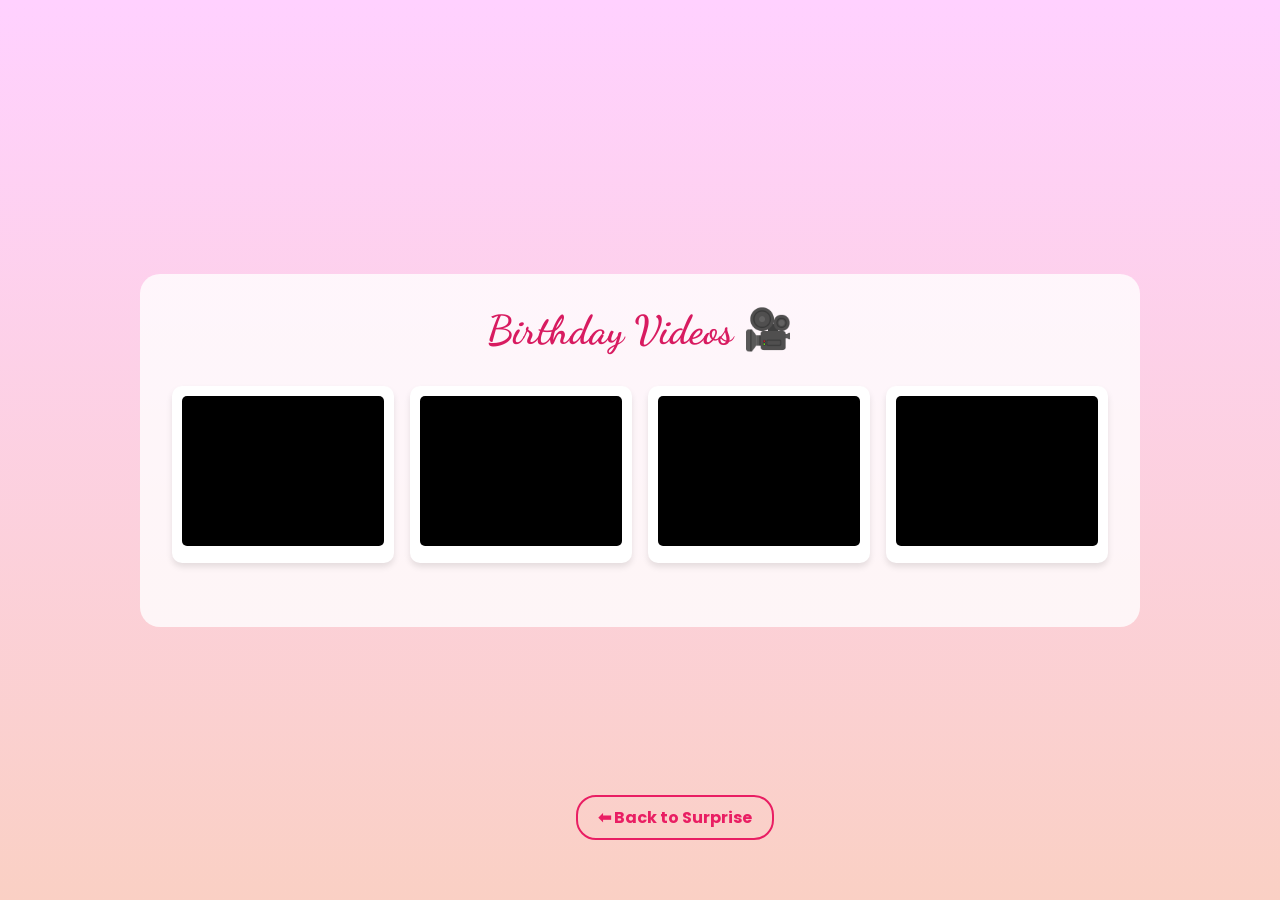
==== videos.html @ a07a0acb "Update videos.html" ====
<!DOCTYPE html>
<html lang="en">

<head>
    <meta charset="UTF-8">
    <meta name="viewport" content="width=device-width, initial-scale=1.0">
    <title>Video Gallery</title>
    <link rel="stylesheet" href="style.css">
    <link
        href="https://fonts.googleapis.com/css2?family=Dancing+Script:wght@700&family=Poppins:wght@300;400;600&display=swap"
        rel="stylesheet">
</head>

<body>
    <div class="floating-bg">
        <div class="floating-item" style="left: 20%; animation-duration: 11s;">🎥</div>
        <div class="floating-item" style="left: 60%; animation-duration: 14s;">✨</div>
    </div>

    <div class="gallery-container">
        <h1>Birthday Videos 🎥</h1>
        <div class="media-grid">
            <!-- Placeholders for videos -->
            <div class="media-item">
                <video class="media-video" src="lv_0_20260301163116.mp4" muted
                    loop></video>
            </div>
            <div class="media-item">
                <video class="media-video" src="lv_0_20260301200139.mp4" muted
                    loop></video>
            </div>

            <div class="media-item">
                <video class="media-video" src="lv_0_20260302000822.mp4" muted
                    loop></video>
            </div>

             <div class="media-item">
                <video class="media-video" src="lv_0_20260302000822.mp4" muted
                    loop></video>
            </div>
        </div>

        <!-- Video Modal -->
        <div id="videoModal" class="video-modal">
            <span class="close-modal">&times;</span>
            <video id="modalVideo" src="" controls></video>
        </div>

        <a href="surprise.html" class="backsur">⬅ Back to Surprise</a>
    </div>

    <script src="script.js"></script>
</body>


</html>
---- style.css ----
:root {
    --primary-color: #ff9a9e;
    --secondary-color: #fecfef;
    --accent-color: #a18cd1;
    --text-color: #555;
    --bg-gradient: linear-gradient(135deg, #fdfbfb 0%, #ebedee 100%);
    --cake-color: #fce4ec;
    --frosting-color: #e91e63;
    --candle-color: #fff;
    --flame-color: #ffeb3b;
    --btn-hover: #ff758c;
}

* {
    margin: 0;
    padding: 0;
    box-sizing: border-box;
    font-family: 'Poppins', sans-serif;
}

body {
    background-image: linear-gradient(to top, #fad0c4 0%, #ffd1ff 100%);
    min-height: 100vh;
    display: flex;
    justify-content: center;
    align-items: center;
    overflow: hidden;
    color: var(--text-color);
}

/* Floating Background Elements */
.floating-bg {
    position: absolute;
    top: 0;
    left: 0;
    width: 100%;
    height: 100%;
    pointer-events: none;
    z-index: -1;
    overflow: hidden;
}

.floating-item {
    position: absolute;
    bottom: -100px;
    font-size: 2rem;
    animation: floatUp 10s linear infinite;
    opacity: 0.7;
}

@keyframes floatUp {
    0% {
        transform: translateY(0) rotate(0deg);
        opacity: 0.7;
    }

    100% {
        transform: translateY(-110vh) rotate(360deg);
        opacity: 0;
    }
}

/* Generating some random delays and positions for floating items would be done in JS or verbose CSS */
/* For simplicity, we'll add a few manually in HTML or JS */

/* Login Container */
.login-container {
    background: rgba(255, 255, 255, 0.9);
    padding: 2.5rem;
    border-radius: 20px;
    box-shadow: 0 10px 30px rgba(0, 0, 0, 0.1);
    text-align: center;
    width: 350px;
    backdrop-filter: blur(5px);
    transition: transform 0.3s ease;
}

.login-container:hover {
    transform: translateY(-5px);
}

h1 {
    font-family: 'Dancing Script', cursive;
    color: #d81b60;
    margin-bottom: 1.5rem;
    font-size: 2.5rem;
}

h2 {
    font-family: 'Dancing Script', cursive;
    color: #d81b60;
    margin-bottom: 1.5rem;
    font-size: 1.7rem;
}

.input-group {
    margin-bottom: 1.5rem;
    text-align: left;
}

label {
    display: block;
    margin-bottom: 0.5rem;
    font-size: 0.9rem;
    color: #888;
}

input {
    width: 100%;
    padding: 10px 15px;
    border: 2px solid #ddd;
    border-radius: 10px;
    outline: none;
    transition: border-color 0.3s;
}

input:focus {
    border-color: var(--primary-color);
}

button {
    width: 100%;
    padding: 12px;
    background: linear-gradient(45deg, #ff9a9e 0%, #fad0c4 99%, #fad0c4 100%);
    border: none;
    border-radius: 25px;
    color: #fff;
    font-weight: bold;
    cursor: pointer;
    transition: transform 0.2s, box-shadow 0.2s;
    font-size: 1rem;
}

button:hover {
    transform: scale(1.05);
    box-shadow: 0 5px 15px rgba(255, 154, 158, 0.4);
}

.error-msg {
    color: #e91e63;
    font-size: 0.85rem;
    margin-top: 1rem;
    min-height: 1.2em;
}

/* Surprise Page Specifics */
.surprise-container {
    text-align: center;
    position: relative;
    z-index: 10;
}

.cake-container {
    position: relative;
    width: 250px;
    text-align: center;
    height: 200px;
    margin: 0 auto 3rem;
}

.cake-body {
    position: absolute;
    bottom: 0;
    width: 100%;
    height: 120px;
    background: var(--cake-color);
    border-radius: 10px 10px 5px 5px;
    box-shadow: 0 4px 10px rgba(0, 0, 0, 0.1);
}

.blows {
    font-size: 1.5rem;
    font-weight: bold;
    position: absolute;
    top: 210px;
    left: 100px;
    margin-bottom: 1.5rem;
    color: #1c03ff;
}

.cake-layer {
    position: absolute;
    top: 50%;
    width: 100%;
    height: 10px;
    background: rgba(0, 0, 0, 0.05);
}

.cake-text {
    position: absolute;
    top: 40px;
    left: 10px;
    font-family: 'Dancing Script', cursive;
    color: #d81b60;
    font-size: 0.4rem;
}


.frosting {
    position: absolute;
    top: 60px;
    width: 100%;
    height: 40px;
    background: var(--frosting-color);
    border-radius: 20px;
}

.drip {
    position: absolute;
    top: 10px;
    width: 30px;
    height: 50px;
    background: var(--frosting-color);
    border-radius: 0 0 15px 15px;
}

.drip:nth-child(1) {
    left: 20px;
    height: 40px;
}

.drip:nth-child(2) {
    left: 70px;
    height: 60px;
}

.drip:nth-child(3) {
    left: 120px;
    height: 35px;
}

.drip:nth-child(4) {
    left: 170px;
    height: 55px;
}

.candle {
    position: absolute;
    bottom: 120px;
    left: 50%;
    transform: translateX(-50%);
    width: 20px;
    height: 80px;
    background: repeating-linear-gradient(45deg, #fff, #fff 10px, #ff9a9e 10px, #ff9a9e 20px);
    border-radius: 4px;
    z-index: 2;
}


.flame {
    width: 15px;
    height: 30px;
    background: orange;
    border-radius: 50%;
    position: absolute;
    top: -30px;
    left: 3px;
    animation: blowOut 4s forwards;
    background: radial-gradient(ellipse at bottom, #ffeb3b 0%, #f57f17 100%);
    border-radius: 50% 50% 20% 20%;
    box-shadow: 0 0 15px #ffeb3b, 0 0 30px #f57f17;
    transition: opacity 0.5s, transform 0.5s;
    opacity: 1;
}

/* Countdown container */
.countdown {
    text-align: center;
    font-size: 40px;
    font-weight: bold;
    margin-bottom: 15px;
    color: #ff4081;
    height: 50px;
    position: relative;
}

/* Create number animation */
.countdown::after {
    content: "3";
    animation: count 3s steps(1) forwards;
}

/* Keyframes for 3 → 2 → 1 → Blow the candle */
@keyframes count {
    0% {
        content: "3";
    }

    33% {
        content: "2";
    }

    66% {
        content: "1";
    }

    100% {
        content: "";
    }
}

@keyframes blowOut {
    0% {
        opacity: 1;
    }

    90% {
        opacity: 1;
    }

    100% {
        opacity: 0;
    }
}

.flame.off {
    opacity: 0;
    transform: scale(0.1) translateX(-50%);
}

.smoke {
    position: absolute;
    top: -40px;
    left: 50%;
    transform: translateX(-50%);
    width: 10px;
    height: 30px;
    background: rgba(200, 200, 200, 0.5);
    border-radius: 10px;
    filter: blur(5px);
    opacity: 0;
}

.smoke.active {
    animation: puff 1.5s ease-out forwards;
}

@keyframes flicker {
    0% {
        transform: translateX(-52%) scaleY(1);
        opacity: 0.9;
    }

    100% {
        transform: translateX(-48%) scaleY(1.1);
        opacity: 1;
    }
}

@keyframes puff {
    0% {
        opacity: 0;
        transform: translateX(-50%) translateY(0) scale(1);
    }

    30% {
        opacity: 0.8;
        transform: translateX(-50%) translateY(-20px) scale(1.5);
    }

    100% {
        opacity: 1;
        transform: translateX(-40%) translateY(-60px) scale(2);
    }
}

.message {
    opacity: 0;
    transform: translateY(20px);
    transition: all 1s ease;
    margin-bottom: 2rem;
}

.message.visible {
    opacity: 1;
    transform: translateY(0);
}

.nav-buttons {
    display: flex;
    gap: 15px;
    justify-content: center;
    opacity: 1;
    transition: opacity 1s ease 0.5s;
    /* Delay appearance */
}

.nav-buttons.visible {
    opacity: 1;
}

/* Gallery Styles */
.gallery-container {
    width: 90%;
    max-width: 1000px;
    background: rgba(255, 255, 255, 0.8);
    padding: 2rem;
    border-radius: 20px;
    text-align: center;
    overflow-y: auto;
    max-height: 90vh;
}

.media-grid {
    display: grid;
    grid-template-columns: repeat(auto-fit, minmax(200px, 1fr));
    gap: 1rem;
    margin: 2rem 0;
}

.media-item {
    background: #fff;
    padding: 10px;
    border-radius: 10px;
    box-shadow: 0 4px 6px rgba(0, 0, 0, 0.1);
    transition: transform 0.3s;
}

.media-item:hover {
    transform: scale(1.03);
}

.media-placeholder {
    width: 100%;
    height: 150px;
    background: #e0e0e0;
    display: flex;
    align-items: center;
    justify-content: center;
    color: #999;
    border-radius: 5px;
    font-size: 0.8rem;
}

.back-btn1 {
    position: absolute;
    bottom: 60px;
    left: 400px;
    margin-top: 1rem;
    text-decoration: none;
    color: #e91e63;
    font-weight: bold;
    border: 2px solid #e91e63;
    padding: 8px 20px;
    border-radius: 20px;
    transition: all 0.3s;
}

.backsur {
    position: absolute;
    bottom: 60px;
    left: 45%;
    margin-top: 1rem;
    text-decoration: none;
    color: #e91e63;
    font-weight: bold;
    border: 2px solid #e91e63;
    padding: 8px 20px;
    border-radius: 20px;
    transition: all 0.3s;
}

.backsur:hover {
    background: #e91e63;
    color: #fff;
}


.back-btn2 {
    position: absolute;
    bottom: 60px;
    left: 600px;
    margin-top: 1rem;
    text-decoration: none;
    color: #e91e63;
    font-weight: bold;
    border: 2px solid #e91e63;
    padding: 8px 20px;
    border-radius: 20px;
    transition: all 0.3s;
}

.back-btn3 {
    position: absolute;
    bottom: 60px;
    left: 800px;
    margin-top: 1rem;
    text-decoration: none;
    color: #e91e63;
    font-weight: bold;
    border: 2px solid #e91e63;
    padding: 8px 20px;
    border-radius: 20px;
    transition: all 0.3s;
}

.back-btn1:hover {
    background: #e91e63;
    color: #fff;
}

.back-btn2:hover {
    background: #e91e63;
    color: #fff;
}

.back-btn3:hover {
    background: #e91e63;
    color: #fff;
}

body {
    margin: 0;
    height: 100vh;
    overflow: hidden;
    position: relative;
}

/* The horizontal hanging line */
.line {
    position: absolute;
    top: 1px;
    width: 3px;
    height: 250px;
    background: black;
}

/* Photo frame */
.photo-frame {
    position: absolute;
    top: -300px;
    /* start above the screen */
    left: 125px;
    background-color: #ddd;
    transform: translateX(-50%);
    padding: 10px;
    border: 2px solid #8b5a2b;
    box-shadow: 0 10px 20px rgba(0, 0, 0, 0.3);
    animation: dropDown 2s ease-out forwards;
}

/* Image inside frame */
.photo-frame img {
    display: block;
    width: 150px;
    height: 200px;
}

/* Drop animation */
@keyframes dropDown {
    to {
        top: calc(50% - 120px);
        /* stops at line */
    }
}

.line-one {
    position: absolute;
    top: 1px;
    left: 100px;
    width: 3px;
    height: 250px;
    background: black;
}

/* Photo frame */
.photo-frame-one {
    position: absolute;
    top: -300px;
    /* start above the screen */
    left: 15px;
    background-color: #ddd;
    transform: translateX(-10px);
    transform: translateY(-10px);
    padding: 10px;
    border: 2px solid #8b5a2b;
    box-shadow: 0 10px 20px rgba(0, 0, 0, 0.3);
    animation: dropDown 2s ease-out forwards;
}

.line-two {
    position: absolute;
    left: 300px;
    top: 1px;
    width: 3px;
    height: 250px;
    background: black;
}

.photo-frame-two {
    position: absolute;
    top: -300px;
    /* start above the screen */
    left: 210px;
    background-color: #ddd;
    transform: translateX(50px);
    transform: translateY(-100px);
    padding: 10px;
    border: 2px solid #8b5a2b;
    box-shadow: 0 10px 20px rgba(0, 0, 0, 0.3);
    animation: dropDown 6s ease-out forwards;
}

.line-three {
    position: absolute;
    left: 500px;
    top: 1px;
    width: 3px;
    height: 250px;
    background: black;
}

.photo-frame-three {
    position: absolute;
    top: -300px;
    /* start above the screen */
    left: 410px;
    background-color: #ddd;
    transform: translateX(50px);
    transform: translateY(-140px);
    padding: 10px;
    border: 2px solid #8b5a2b;
    box-shadow: 0 10px 20px rgba(0, 0, 0, 0.3);
    animation: dropDown 8s ease-out forwards;
}

/* Image inside frame */
.photo-frame-one img {
    display: block;
    width: 150px;
    height: 200px;
}

.photo-frame-two img {
    display: block;
    width: 150px;
    height: 200px;
}

.photo-frame-three img {
    display: block;
    width: 150px;
    height: 200px;
}

.line-four {
    position: absolute;
    left: 690px;
    top: 1px;
    width: 3px;
    height: 250px;
    background: black;
}

.photo-frame-four {
    position: absolute;
    top: -300px;
    /* start above the screen */
    left: 600px;
    background-color: #ddd;
    transform: translateX(50px);
    transform: translateY(-140px);
    padding: 10px;
    border: 2px solid #8b5a2b;
    box-shadow: 0 10px 20px rgba(0, 0, 0, 0.3);
    animation: dropDown 10s ease-out forwards;
}

.photo-frame-four img {
    display: block;
    width: 150px;
    height: 200px;
}

.line-five {
    position: absolute;
    left: 870px;
    top: 1px;
    width: 3px;
    height: 250px;
    background-color: #000000;
}

.photo-frame-five {
    position: absolute;
    top: -300px;
    /* start above the screen */
    left: 790px;
    background-color: #ddd;
    transform: translateX(50px);
    transform: translateY(-140px);
    padding: 10px;
    border: 2px solid #8b5a2b;
    box-shadow: 0 10px 20px rgba(0, 0, 0, 0.3);
    animation: dropDown 8s ease-out forwards;
}

.photo-frame-five img {
    display: block;
    width: 150px;
    height: 200px;
}

.line-six {
    position: absolute;
    left: 1060px;
    top: 1px;
    width: 3px;
    height: 250px;
    background-color: #000000;
}

.photo-frame-six {
    position: absolute;
    top: -300px;
    /* start above the screen */
    left: 980px;
    background-color: #ddd;
    transform: translateX(50px);
    transform: translateY(-100px);
    padding: 10px;
    border: 2px solid #8b5a2b;
    box-shadow: 0 10px 20px rgba(0, 0, 0, 0.3);
    animation: dropDown 6s ease-out forwards;
}

.photo-frame-six img {
    display: block;
    width: 150px;
    height: 200px;
}

.line-seven {
    position: absolute;
    left: 1250px;
    top: 1px;
    width: 3px;
    height: 250px;
    background-color: #000000;
}

.photo-frame-seven {
    position: absolute;
    top: -300px;
    /* start above the screen */
    left: 1120px;
    background-color: #ddd;
    transform: translateX(50px);
    transform: translateY(-1 0px);
    padding: 10px;
    border: 2px solid #8b5a2b;
    box-shadow: 0 10px 20px rgba(0, 0, 0, 0.3);
    animation: dropDown 2s ease-out forwards;
}

.photo-frame-seven img {
    display: block;
    width: 150px;
    height: 200px;
}

.audio {
    position: absolute;
    bottom: 15px;
    left: 15px;
    margin-top: 1rem;
    text-decoration: none;
    color: #ff0055;
    font-weight: bold;
    border: 2px solid #ff0055;
    padding: 8px 20px;
    border-radius: 20px;
    transition: all 0.3s;
}

/* Drop animation */
@keyframes dropDown {
    to {
        top: calc(50% - 120px);
        /* stops at line */
    }
}

/* Video Lightbox Styles */
.media-video {
    width: 100%;
    height: 150px;
    object-fit: cover;
    border-radius: 5px;
    cursor: pointer;
    transition: transform 0.3s ease;
    background-color: #000;
}

.media-video:hover {
    transform: scale(1.05);
}

.video-modal {
    display: none;
    position: fixed;
    z-index: 1000;
    left: 0;
    top: 0;
    width: 100%;
    height: 100%;
    background-color: rgba(0, 0, 0, 0.9);
    justify-content: center;
    align-items: center;
}

.video-modal.active {
    display: flex;
}

.video-modal video {
    max-width: 90%;
    max-height: 90%;
    border-radius: 10px;
    box-shadow: 0 0 20px rgba(255, 255, 255, 0.2);
    animation: zoomIn 0.3s ease;
}

.close-modal {
    position: absolute;
    top: 20px;
    right: 40px;
    color: #fff;
    font-size: 40px;
    font-weight: bold;
    cursor: pointer;
    transition: color 0.3s;
}

.close-modal:hover {
    color: var(--primary-color);
}

.turn {
    text-align: center;
    font-family: 'Dancing Script', cursive;
    color: #d81b60;
    margin-bottom: 1.5rem;
    font-size: 2.5rem;
}

@keyframes zoomIn {
    from {
        transform: scale(0.8);
        opacity: 0;
    }

    to {
        transform: scale(1);
        opacity: 1;
    }
}
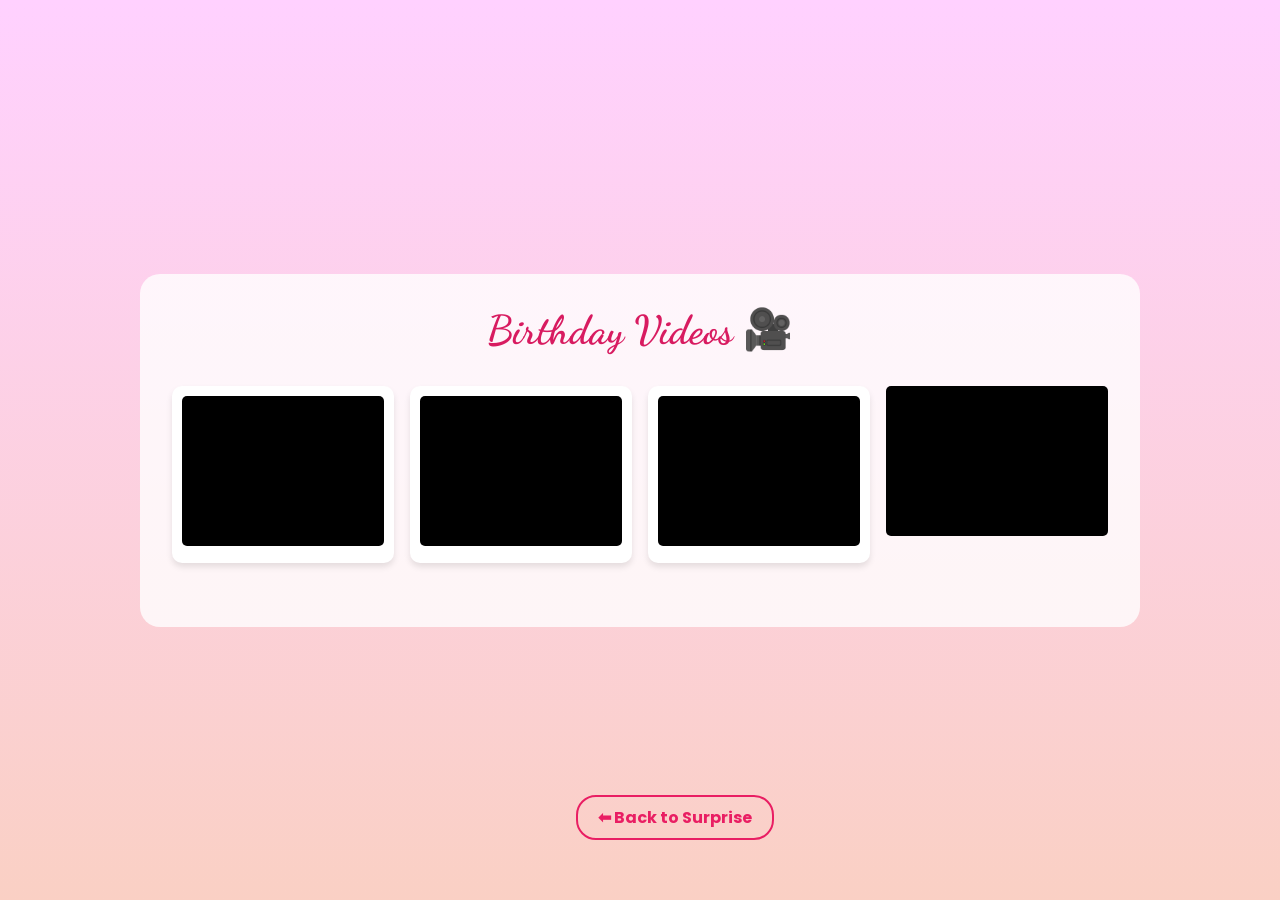
==== commit 6a18d6f0: "Update videos.html" ====
--- a/videos.html
+++ b/videos.html
@@ -35,8 +35,8 @@
                     loop></video>
             </div>
 
-             <div class="media-item">
-                <video class="media-video" src="lv_0_20260302000822.mp4" muted
+             <div class="media-item1">
+                <video class="media-video" src="lv_0_20260304220720 (1).mp4" muted
                     loop></video>
             </div>
         </div>
@@ -56,3 +56,6 @@
 
 </html>
 
+
+
+
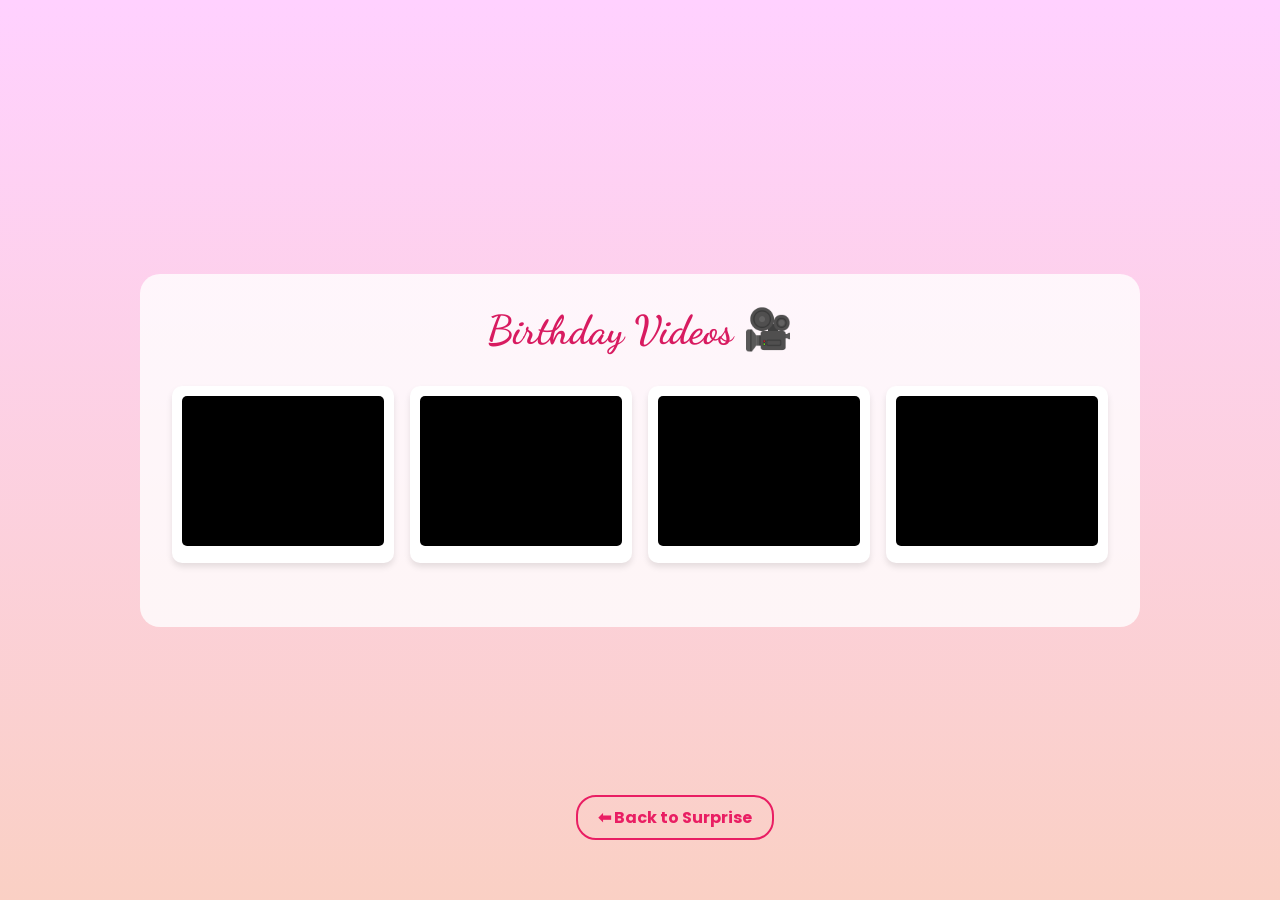
==== commit 4291e596: "Update videos.html" ====
--- a/videos.html
+++ b/videos.html
@@ -35,7 +35,7 @@
                     loop></video>
             </div>
 
-             <div class="media-item1">
+             <div class="media-item">
                 <video class="media-video" src="lv_0_20260304220720 (1).mp4" muted
                     loop></video>
             </div>
@@ -59,3 +59,6 @@
 
 
 
+
+
+
